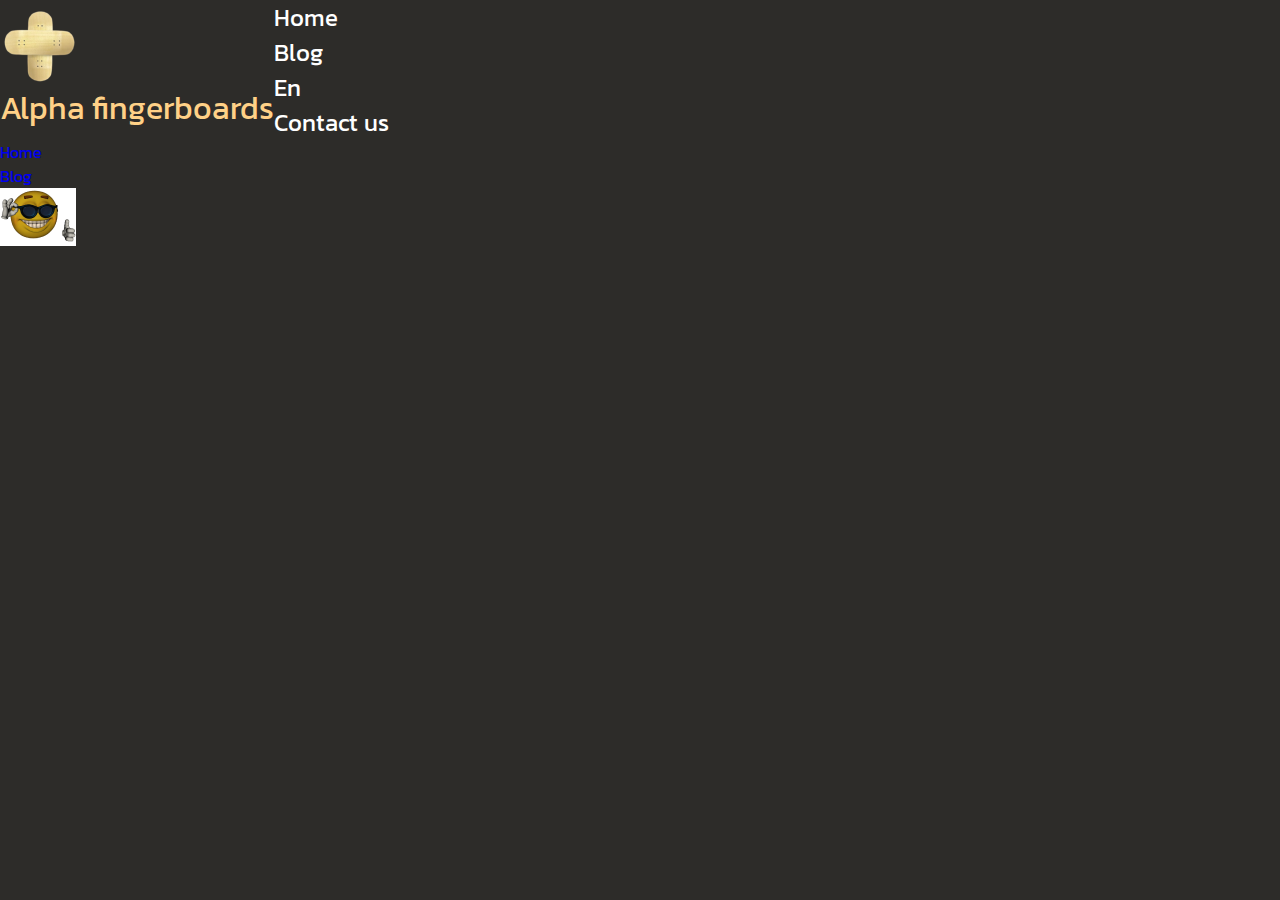
==== pages/blog.html @ 1c9d1fa6 "copied the design from index to blog page" ====
<!-- phui moments -->
<!DOCTYPE html>
<html lang="en">
<head>
    <meta charset="UTF-8">
    <meta name="viewport" content="width=device-width, initial-scale=1.0">
    <title>Alpha Fingerboards</title>
    <link rel="preconnect" href="https://fonts.googleapis.com">
<link rel="preconnect" href="https://fonts.gstatic.com" crossorigin>
<link href="https://fonts.googleapis.com/css2?family=Irish+Grover&family=Kanit:ital,wght@0,100;0,200;0,300;0,400;0,500;0,600;0,700;0,800;0,900;1,100;1,200;1,300;1,400;1,500;1,600;1,700;1,800;1,900&family=Poppins:ital,wght@0,100;0,200;0,300;0,400;0,500;0,600;0,700;0,800;0,900;1,100;1,200;1,300;1,400;1,500;1,600;1,700;1,800;1,900&display=swap" rel="stylesheet">
<link rel="icon" href="./img/logo.png">
    <link rel="stylesheet" href="../css/reset.css">
    <link rel="stylesheet" href="../css/style.css">
</head>
<body>
    <header class="header">
        <div class="container header-box">
            <a href="./index.html"><img src="../img/logo.png" alt="logo_img" width="79"><p class="logo-text">Alpha fingerboards</p></a>
            <ul>
                <li><a href="../index.html" class="link-header">Home</a></li>
                <li><a href="../pages/blog.html" class="link-header">Blog</a></li>
                <li><p class="link-header js-link">En</p></li>
                <li><a href="#" class="link-header">Contact us</a></li>
            </ul>
        </div>
    </header>
            




    
    <main>

    </main>
    <footer>
        <div class="container">
            <ul>
                <li><a href="../index.html">Home</a></li>
                <li><a href="../pages/blog.html">Blog</a></li>
            </ul>
            <img src="../img/meme.png" alt="meme_img">
        </div>
    </footer>
</body>
</html>
---- css/style.css ----
:root{
    --backgraund-color:#2D2C29;
    --second-color:#FFD187;
    --text-color:#FFEDD1;
    --white:#fff;

    --blog-yelisay:#FF9D00;
    --blog-owner-color:#FF0;
    --black:#000000;
    --blog-nikita:#440E22;
}
/* .container{
    width: 1440px;
    margin-left: auto;
    margin-right: auto;
    padding-left: 5px;
    padding-right: 5px;
} */

body{
font-family: "Kanit";
background-color: var(--backgraund-color);
}

/* header */


.logo-text{
color: var(--second-color);
font-family: Kanit;
font-size: 32px;
font-style: normal;
font-weight: 400;
line-height: normal;
}

.link-header{
color: var(--white);
font-family: Kanit;
font-size: 24px;
font-style: normal;
font-weight: 400;
line-height: normal;
}


.header-nav{
    display: flex;
    flex-direction: row;
    align-items: center;
}


.header-box{
    display: flex;
    flex-direction: row;
    align-items: center;
}





/* hero-section */

h1{
    color: #FFEDD1;
text-align: center;
font-family: Kanit;
font-size: 48px;
font-style: normal;
font-weight: 400;
line-height: normal;
}
.hero-text{
    color: #FFEDD1;
text-align: center;
font-family: Kanit;
font-size: 32px;
font-style: normal;
font-weight: 400;
line-height: normal;
margin-bottom:35px ;
}


.background{
    background-image:url(../img/backgraund.png) ;
    background-size: cover;
    margin: 0;
    height: 760px;

    display: flex;
    justify-content: right;
    align-items: end;
    padding: 14px;
}

.hero-pister-egg{
color: #FFD593;
font-family: Kanit;
font-size: 32px;
font-style: normal;
font-weight: 400;
line-height: normal;

}


/* about */

.about-text{
    color: #FFEDD1;
text-align: center;
font-family: Kanit;
font-size: 48px;
font-style: normal;
font-weight: 400;
line-height: normal;
width: 661px;

margin-bottom: 26px;
}


.about{
    display: flex;
    justify-content: center;
    
}



.about-box{
    display: flex;
    justify-content: center;
    flex-direction: column;

    padding-top: 26px;
}


.about-list{
    display: flex;
    gap: 50px;
}


.about-list-item{
    width: 300px;
    height: 400px;
    border-radius: 14px;
    border: 6px solid #FFD593;

    display: flex;
    justify-content: center;
    align-items: center;
    flex-direction: column;

}

.about-item-text{
    color: #FFD593;
text-align: center;
font-family: Kanit;
font-size: 32px;
font-style: normal;
font-weight: 400;
line-height: normal;
}
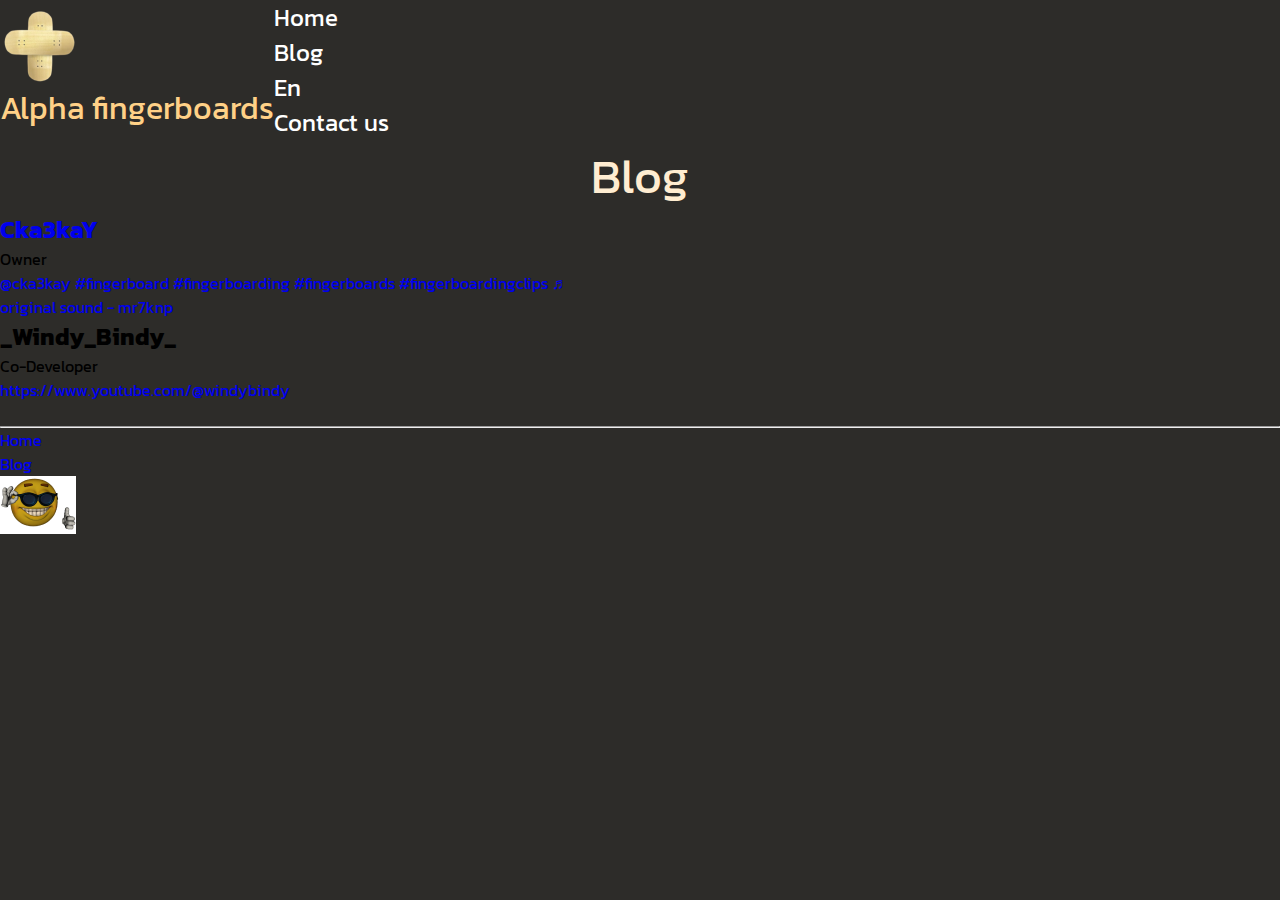
==== commit 30f3446b: "Update blog.html" ====
--- a/pages/blog.html
+++ b/pages/blog.html
@@ -24,15 +24,23 @@
             </ul>
         </div>
     </header>
-            
-
-
+    <h1>Blog</h1>            
+    <a href="https://www.tiktok.com/@cka3kay?_t=8rRtXvT7FNR">
+    <h2>Cka3kaY</h2>
+    </a>
+    <p>Owner</p>
+    <blockquote class="tiktok-embed" cite="https://www.tiktok.com/@cka3kay/video/7432765163297639712" data-video-id="7432765163297639712" style="max-width: 605px;min-width: 325px;" > <section> <a target="_blank" title="@cka3kay" href="https://www.tiktok.com/@cka3kay?refer=embed">@cka3kay</a> <a title="fingerboard" target="_blank" href="https://www.tiktok.com/tag/fingerboard?refer=embed">#fingerboard</a> <a title="fingerboarding" target="_blank" href="https://www.tiktok.com/tag/fingerboarding?refer=embed">#fingerboarding</a> <a title="fingerboards" target="_blank" href="https://www.tiktok.com/tag/fingerboards?refer=embed">#fingerboards</a> <a title="fingerboardingclips" target="_blank" href="https://www.tiktok.com/tag/fingerboardingclips?refer=embed">#fingerboardingclips</a> <a target="_blank" title="♬ original sound - mr7knp" href="https://www.tiktok.com/music/original-sound-7135557573851351813?refer=embed">♬ original sound - mr7knp</a> </section> </blockquote> <script async src="https://www.tiktok.com/embed.js"></script>
+    
+    <h2>_Windy_Bindy_</h2>
+    
+    <p>Co-Developer</p>
+    <a href="https://www.youtube.com/@windybindy"><p>https://www.youtube.com/@windybindy</p></a>
+    <br>
 
 
     
-    <main>
 
-    </main>
+    <hr>
     <footer>
         <div class="container">
             <ul>
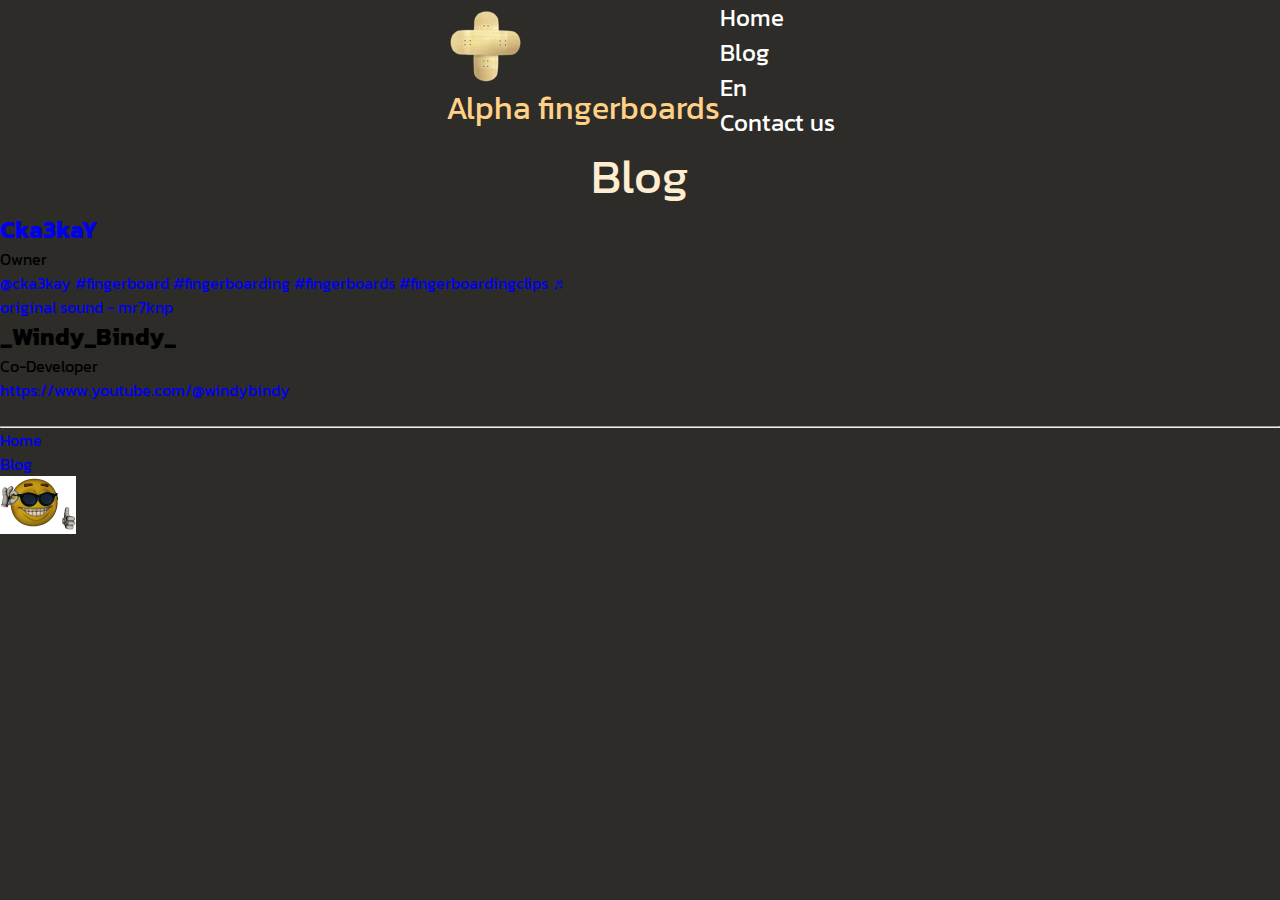
==== commit 32bc31b7: "asd" ====
--- a/pages/blog.html
+++ b/pages/blog.html
@@ -2,6 +2,7 @@
 <!DOCTYPE html>
 <html lang="en">
 <head>
+    <meta name="viewport" content="width=device-width, initial-scale=1.0">
     <meta charset="UTF-8">
     <meta name="viewport" content="width=device-width, initial-scale=1.0">
     <title>Alpha Fingerboards</title>
--- a/css/style.css
+++ b/css/style.css
@@ -48,6 +48,11 @@
     display: flex;
     flex-direction: row;
     align-items: center;
+    gap: 29px;
+    
+    justify-content: center;
+    margin-left:210px;
+    
 }
 
 
@@ -55,6 +60,23 @@
     display: flex;
     flex-direction: row;
     align-items: center;
+    justify-content: center;
+    
+
+
+    
+}
+
+.sjfhjhdss{
+margin-left: 400px;
+}
+
+
+
+
+
+.logo-header{
+    margin-left: 20px;
 }
 
 
